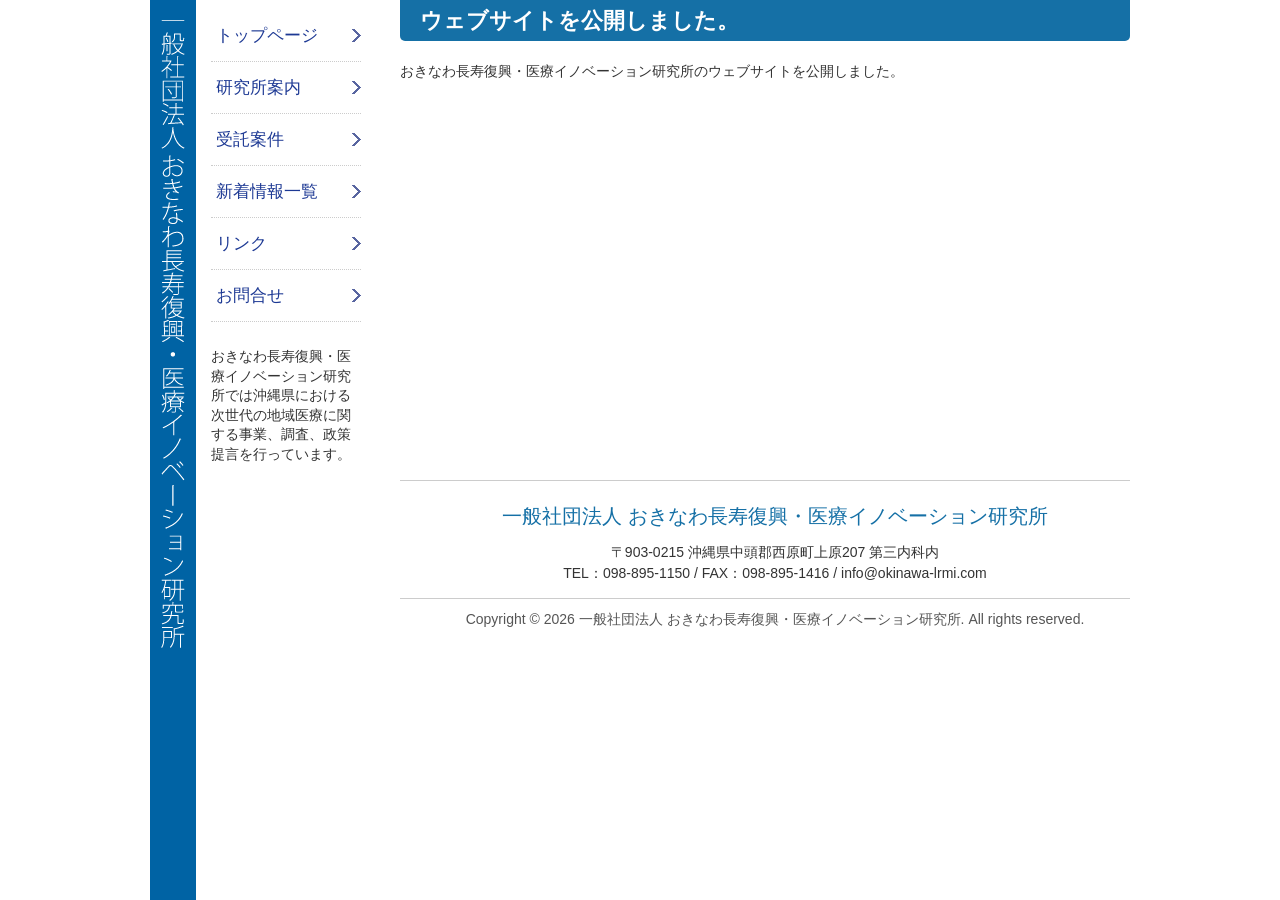
==== 20150319.html @ 388eab4d "Import okinawa-lrmi.com static site for GitHub migration Co-Authored-By: Claude Sonnet 5 <noreply@an" ====
<?xml version="1.0" encoding="UTF-8"?>
<!DOCTYPE html PUBLIC "-//W3C//DTD XHTML 1.0 Strict//EN" "http://www.w3.org/TR/xhtml1/DTD/xhtml1-strict.dtd">
<html xmlns="http://www.w3.org/1999/xhtml" lang="ja" xml:lang="ja">
<head>
<meta http-equiv="content-type" content="text/html; charset=UTF-8" />
<meta http-equiv="content-script-type" content="text/javascript" />
<meta http-equiv="content-style-type" content="text/css" />
<meta name="keywords" content="" />
<meta name="description" content="" />
<link rel="canonical" href="http://okinawa-lrmi.com/20150319.html" />
<link rel="stylesheet" href="content/files/reset.css" type="text/css" />
<link rel="stylesheet" href="content/files/common.css" type="text/css" />
<script src="content/files/jquery.js" type="text/javascript"></script>
<script src="content/files/bxslider.js" type="text/javascript"></script>
<script src="content/files/orbit.js" type="text/javascript"></script>
<script src="content/files/config.js" type="text/javascript"></script>
<script src="content/files/jquery.animsition.min.js" type="text/javascript"></script>
<script src="content/files/analyze.js" type="text/javascript"></script>
<title>ウェブサイトを公開しました。|一般社団法人 おきなわ長寿復興・医療イノベーション研究所</title>
</head>
<body>
<div id="container">
<div id="header">
<h1>一般社団法人 おきなわ長寿復興・医療イノベーション研究所</h1>
<div id="navi">
<ul>
<li id="n01"><a class="animsition-link" href="http://okinawa-lrmi.com/">トップページ</a></li>
<li id="n02"><a class="animsition-link" href="facilities.html">研究所案内</a></li>
<li id="n03"><a class="animsition-link" href="plan.html">受託案件</a></li>
<li id="n04"><a class="animsition-link" href="news.html">新着情報一覧</a></li>
<li id="n05"><a class="animsition-link" href="link.html">リンク</a></li>
<li id="n06"><a class="animsition-link" href="contact.html">お問合せ</a></li>
</ul>
<p>おきなわ長寿復興・医療イノベーション研究所では沖縄県における次世代の地域医療に関する事業、調査、政策提言を行っています。</p>
</div>
</div>
<div class="animsition">
<div id="content">
<div id="main">
<h2>ウェブサイトを公開しました。</h2>
<p>おきなわ長寿復興・医療イノベーション研究所のウェブサイトを公開しました。</p>
</div>
<div id="footer">
<h3>一般社団法人 おきなわ長寿復興・医療イノベーション研究所</h3>
<p>〒903-0215 沖縄県中頭郡西原町上原207 第三内科内<br />
TEL：098-895-1150 / FAX：098-895-1416 / &#105;&#110;&#102;&#111;&#64;&#111;&#107;&#105;&#110;&#97;&#119;&#97;&#45;&#108;&#114;&#109;&#105;&#46;&#99;&#111;&#109;</p>
<div id="copyright">
<p>Copyright &copy; 2026 一般社団法人 おきなわ長寿復興・医療イノベーション研究所. All rights reserved.</p>
</div>
</div>
</div>
</div>
<script src="content/files/smartsticky.js" type="text/javascript"></script>
</div>
<script src="content/files/animsition_config.js" type="text/javascript"></script>
</body>
</html>
---- content/files/common.css ----
@charset "UTF-8";

/*---------------------------------------------------------------- 著作 -*/
/* 株式会社パルマ */
/* http://palma-one.com/ */
/* 作成日:2015年02月10日 */
/* 更新日:2015年04月17日 */

/*-------------------------------------------------------------- 初期化 -*/
* {
	color: #333
}
body {
	background: url(../images/template/bg.png) repeat-y 50% 0%;
	font-family: 'メイリオ',Meiryo,'ＭＳ Ｐゴシック',sans-serif;
	font-size: 14px;
	line-height: 1.5em;
	margin: 0 auto;
	-webkit-text-size-adjust: 100%
}
h1 {
	background: url(../images/template/logo.png) no-repeat 50% 20px;
	float: left;
	height:665px;
	margin: 0;
	padding: 0 10px 0 10px;
	overflow: hidden;
	text-indent: -9999px;
	width: 26px
}
h2 {
	background: #1570a6;
	color: #fff;
	font-size: 22px;
	margin: 0 0 20px 0;
	padding: 10px;
	text-indent: 10px;
	border-top-left-radius: 0;
	border-top-right-radius: 0;
	border-bottom-left-radius: 5px;
	border-bottom-right-radius: 5px;
	-webkit-border-top-left-radius: 0;
	-webkit-border-top-right-radius: 0;
	-webkit-border-bottom-left-radius: 5px;
	-webkit-border-bottom-right-radius: 5px;
	-khtml-border-radius-topleft: 0;
	-khtml-border-radius-topright: 0;
	-khtml-border-radius-bottomleft: 5px;
	-khtml-border-radius-bottomright: 5px;
	-moz-border-radius-topleft: 0;
	-moz-border-radius-topright: 0;
	-moz-border-radius-bottomleft: 5px;
	-moz-border-radius-bottomright: 5px
}
h3 {
	background: url(../images/template/h3.png) no-repeat 0% 100%;
	color: #1570a6;
	font-size: 20px;
	font-weight: normal;
	margin: 0 0 15px 0;
	padding: 5px;
}
#footer h3 {
	background: none;
	margin: 15px 0;
	padding: 0;
	text-align: center
}
ul,li,dl,dt,dd {
	margin: 0;
	padding: 0
}
p {
	line-height: 1.5em;
	margin: 0;
	padding: 0 0 1em 0
}
ol {
	margin: 0 0 1em 5px;
	padding: 0 0 0 25px
}
ol li {
	list-style-type: decimal;
	padding: 0 0 10px 0
}
ul li {
	list-style: none;
	padding: 0 0 5px 0
}
img {
	border: none
}
a {
	color: #1d3994;
	text-decoration: none
}
a:hover {
	color: #1d3994
}
a:visited {
	color: #1d3994
}
.alignleft {
	float: left;
	margin: 0 15px 10px 0
}
.alignright {
	float: right;
	margin: 0 0 10px 15px
}

/*------------------------------------------------------ メインメニュー -*/
#header {
	float: left;
	width: 220px
}
#information {
	color: #ccc;
	margin: 15px 12px;
}
#information p {
	color: #555
}

/*------------------------------------------------------ ナビゲーション -*/
#navi {
	float: left;
	margin: 0 0 0 15px;
	padding: 10px 0 0 0;
	width: 150px
}
#navi p {
	font-size: 14px;
	line-height: 1.4em
}
#navi ul {
	margin: 0 0 25px 0;
	padding: 0
}
#navi li {
	list-style-type: none;
	margin: 0;
	padding: 0
}
#navi li a {
	background: url(../images/template/list.png) no-repeat 100% 50%;
	border-bottom: dotted 1px #ccc;
	display: block;
	font-size: 17px;
	margin: 0;
	padding: 15px 0;
	text-indent: 5px;
	width: 100%
}
#navi li a:hover {
	background: #fffce0 url(../images/template/list.png) no-repeat 100% 50%;
}

/*---------------------------------------------------------- コンテンツ -*/
#container {
	margin: 0 auto;
	overflow: hidden;
	padding: 0;
	width: 980px
}
#content {
	float: right;
	width: 730px
}
#main {
	min-height: 450px
}
#main ul {
	margin: 0 0 15px 0
}
#main li {
	list-style: disc;
	margin: 0 0 0 15px
}

/*------------------------------------------------------------ フッター -*/
#footer_content {
	clear: both;
	height: auto;
	overflow: hidden
}
#footer {
	border-top: solid 1px #ccc;
	clear: both;
	margin: 30px 0 0 0;
	padding: 10px 0;
	width: 750px
}
#footer p {
	text-align: center
}
#copyright p {
	border-top: solid 1px #ccc;
	color: #555;
	line-height: 1.5em;
	padding: 10px 0;
	text-align: center;
	width: 100%
}


/*------------------------------------ スライドイメージ（トップページ） -*/
#visual {
	background: #ccc;
	height: 380px;
	margin: 0 auto;
	padding: 0;
	width: 730px
}
.slides1_wrap {
	padding: 0;
	position: relative;
	width: 730px
}
#slides1 {
	height: 380px;
	overflow: hidden
}
#slides1 li {
	list-style: none;
	width: 730px
}
#slides1 li img {
	float: left
}
.slides1_wrap .prev {
	left: 0;
	outline: 0;
	position: absolute;
	top: 163px
}
.slides1_wrap .next {
	outline: 0;
	position: absolute;
	right: 0;
	top: 163px
}
.slides1_wrap a:active {
	top: 102px
}
.bx_pager {
	overflow: hidden;
	text-indent: -9999px
}

/*------------------------------------------ コンテンツ（トップページ） -*/
#panel01 {
	float: left;
	width: 250px
}
#panel02,
#panel03 {
	background: #000;
	float: right;
	margin: 0;
	padding: 0;
	width: 480px
}
#panel02 a,
#panel02 img,
#panel03 a,
#panel03 img {
	display: block;
	height: 188px;
	margin: 0;
	overflow: hidden;
	padding: 0;
	width: 480px
}

/*------------------------------------ スライドトピック（トップページ） -*/
div.orbit {
	width: 1px;
	height:	1px;
	position: relative;
	overflow: hidden
}
div.orbit img {
	position: absolute;
	top: 0;
	left: 0
}
div.orbit a img {
	border: none
}
div.timer {
	width: 40px;
	height: 40px;
	overflow: hidden;
	position: absolute;
	top: 10px;
	right:10px;
	opacity: .6;
	cursor: pointer;
	z-index: 1001
}
span.rotator {
	display: block;
	width: 40px;
	height: 40px;
	position: absolute;
	top: 0;
	left: -20px;
	z-index: 3
}
span.mask {
	display: block;
	width: 20px;
	height: 40px;
	position: absolute;
	top: 0;
	right: 0;
	z-index: 2;
	overflow: hidden
}
span.rotator.move {
	left: 0
}
span.mask.move {
	width: 40px;
	left: 0
}
span.pause {
	display: block;
	width: 40px;
	height: 40px;
	position: absolute;
	top: 0;
	left: 0px;
	z-index: 4;
	opacity: 0
}
div.timer:hover span.pause, span.pause.active, div.timer:hover span.pause.active {
	opacity: 1
}
div.caption {
	background: #000;
	background: rgba(0,0,0,.6);
	width: 100%;
	z-index: 1000;
	position: absolute;
	bottom:-100px;
	color: #fff;
	padding: 8px 0
}
div.caption span {
	padding: 0 10px;
	font-size: 14px;
	text-shadow: 0px 1px 0px rgba(0,0,0,.8);
	margin: 0
}
.orbit-caption {
	display: none
}
div.orbit:hover div.slider-nav {
	display: block
}
div.slider-nav {
	display: none
}
div.slider-nav span {
	cursor: pointer;
	width: 33px;
	height: 33px;
	text-indent: -9999px;
	position: absolute;
	z-index: 1000;
	top: 43%
}
div.slider-nav span.right {
	background: url(../images/right-arrow.png);
	right: 10px
}
div.slider-nav span.left {
	background: url(../images/left-arrow.png);
	left: 10px
}
.orbit-bullets {
	position: absolute;
	z-index: 1000;
	list-style: none;
	top: 10px;
	left: 7px;
	margin: 0;
	padding: 0
}
.orbit-bullets li {
	float: left;
	margin-left: 5px;
	cursor: pointer;
	color: #999;
	text-indent: -9999px;
	width: 7px;
	height: 7px;
	overflow: hidden
}
.orbit-bullets li.active {
	color: #222;
	background-position: -7px 0
}

/*-------------------------------------------- 新着情報（トップページ） -*/
#news {
	margin: 0;
	padding: 15px;
	width: 720px
}
#archive {
	margin: 0;
	padding: 0;
	width: 720px
}
#news dl,
#archive dl {
	clear: both;
	margin: 0;
	overflow: auto;
	padding: 0;
	width: 100%
}
#news dt,
#archive dt  {
	clear: both;
	float: left;
	margin: 0;
	padding: 10px 0;
	width: 120px
}
#news dt span,
#archive dt span {
	background: #555;
	color: #fff;
	font-weight: bold;
	padding: 0 5px
}
#news dd,
#archive dd {
	margin: 0 0 0 120px;
	padding: 10px 0
}
#news dd strong,
#archive dd strong {
	display: block;
	margin: 0 0 5px 0
}

/*---------------------------------------------------------- 研究所案内 -*/
#outline {
	margin: 0 0 30px 0
}
#outline dl,
#outline dt,
#outline dd {
	margin: 0;
	padding: 0;
}
#outline dl {
	background: #eee;
	border: 1px solid #ccc;
	border-top: none;
	width: 728px;
}
#outline dt,
#outline dd {
	padding: 5px;
}
#outline dt {
	border-top: 1px solid #ccc;
	clear: left;
	float: left;
	width: 80px;
}
#outline dd {
	background: #fff;
	border-left: 1px solid #ccc;
	border-top: 1px solid #ccc;
	min-height: 1.5em;
	margin-left: 80px;
}
#outline dd ul {
	margin: 0 5px
}
#outline dd li {
	list-style: none;
	margin: 0
}

/*------------------------------------------------------------ お問合せ -*/
#contact dl {
	margin: 15px 0 20px 0;
	width: 100%
}
#contact dt {
	clear: both;
	color: #7c0060;
	float: left;
	margin: 0;
	padding: 10px 0;
	text-indent: 10px;
	width: 200px
}
#contact dd {
	margin: 0 0 0 200px;
	padding: 10px 0;
}
#contact .buttons {
	text-align: center
}
#contact input[type=text] {
	border-radius: 4px;
	-moz-border-radius: 4px;
	-webkit-border-radius: 4px;
	-o-border-radius: 4px;
	-ms-border-radius: 4px;
	border: #ccc 1px solid;
	-moz-box-shadow: inset 0 0 4px rgba(0,0,0,0.1),0 0 1px rgba(0,0,0,0.1);
	-webkit-box-shadow: inset 0 0 4px rgba(0, 0, 0, 0.1),0 0 1px rgba(0,0,0,0.1);
	box-shadow: inset 0 0 4px rgba(0, 0, 0, 0.1),0 0 1px rgba(0,0,0,0.1);
	width: 404px;
	height: 25px;
	padding: 0 3px
}
#contact input[type=text], select { 
	outline: none
}
#contact textarea {
	border-radius: 4px;
	-moz-border-radius: 4px;
	-webkit-border-radius: 4px;
	-o-border-radius: 4px;
	-ms-border-radius: 4px;
	border: #ccc 1px solid;
	-moz-box-shadow: inset 0 0 4px rgba(0,0,0,0.1),0 0 1px rgba(0,0,0,0.1);
	-webkit-box-shadow: inset 0 0 4px rgba(0, 0, 0, 0.1),0 0 1px rgba(0,0,0,0.1);
	box-shadow: inset 0 0 4px rgba(0, 0, 0, 0.1),0 0 1px rgba(0,0,0,0.1);
	width: 404px;
	height: 125px;
	padding: 0 3px
}

/*-------------------------------------------- ページ遷移アニメーション -*/
.animsition,
.animsition-overlay {
  position: relative;
  opacity: 0;
  -webkit-animation-fill-mode: both;
       -o-animation-fill-mode: both;
          animation-fill-mode: both;
}
.animsition-loading {
  position: fixed;
  top: 0;
  z-index: 100;
  width: 100%;
  height: 100%;
  background: url(data:image/svg+xml,%3Csvg%20xmlns%3D%22http%3A//www.w3.org/2000/svg%22%20viewBox%3D%220%200%2032%2032%22%20width%3D%2232%22%20height%3D%2232%22%20fill%3D%22%23ccc%22%3E%0A%20%20%3Cpath%20opacity%3D%22.25%22%20d%3D%22M16%200%20A16%2016%200%200%200%2016%2032%20A16%2016%200%200%200%2016%200%20M16%204%20A12%2012%200%200%201%2016%2028%20A12%2012%200%200%201%2016%204%22/%3E%0A%20%20%3Cpath%20d%3D%22M16%200%20A16%2016%200%200%201%2032%2016%20L28%2016%20A12%2012%200%200%200%2016%204z%22%3E%0A%20%20%20%20%3CanimateTransform%20attributeName%3D%22transform%22%20type%3D%22rotate%22%20from%3D%220%2016%2016%22%20to%3D%22360%2016%2016%22%20dur%3D%220.8s%22%20repeatCount%3D%22indefinite%22%20/%3E%0A%20%20%3C/path%3E%0A%3C/svg%3E%0A%0A) center center no-repeat;

  -webkit-animation-fill-mode: both;
       -o-animation-fill-mode: both;
          animation-fill-mode: both;
}
.animsition-loading:after {
  position: fixed;
  top: 50%;
  width: 100%;
  margin-top: 20px;
  font-size: 16px;
  color: #aaa;
  text-align: center;
  content: "Loading";
}
.animsition-overlay-slide {
  position: fixed;
  z-index: 1;
  width: 100%;
  height: 100%;
  background-color: #ddd;
}
@-webkit-keyframes fade-in {
  0% {
    opacity: 0;
  }
  100% {
    opacity: 1;
  }
}
@-o-keyframes fade-in {
  0% {
    opacity: 0;
  }
  100% {
    opacity: 1;
  }
}
@keyframes fade-in {
  0% {
    opacity: 0;
  }
  100% {
    opacity: 1;
  }
}
.fade-in {
  -webkit-animation-name: fade-in;
       -o-animation-name: fade-in;
          animation-name: fade-in;
}
@-webkit-keyframes fade-out {
  0% {
    opacity: 1;
  }
  100% {
    opacity: 0;
  }
}
@-o-keyframes fade-out {
  0% {
    opacity: 1;
  }
  100% {
    opacity: 0;
  }
}
@keyframes fade-out {
  0% {
    opacity: 1;
  }
  100% {
    opacity: 0;
  }
}
.fade-out {
  -webkit-animation-name: fade-out;
       -o-animation-name: fade-out;
          animation-name: fade-out;
}
@-webkit-keyframes fade-in-up {
  0% {
    opacity: 0;
    -webkit-transform: translateY(500px);
            transform: translateY(500px);
  }
  100% {
    opacity: 1;
    -webkit-transform: translateY(0);
            transform: translateY(0);
  }
}
@-o-keyframes fade-in-up {
  0% {
    opacity: 0;
    -o-transform: translateY(500px);
       transform: translateY(500px);
  }
  100% {
    opacity: 1;
    -o-transform: translateY(0);
       transform: translateY(0);
  }
}
@keyframes fade-in-up {
  0% {
    opacity: 0;
    -webkit-transform: translateY(500px);
         -o-transform: translateY(500px);
            transform: translateY(500px);
  }
  100% {
    opacity: 1;
    -webkit-transform: translateY(0);
         -o-transform: translateY(0);
            transform: translateY(0);
  }
}
.fade-in-up {
  -webkit-animation-name: fade-in-up;
       -o-animation-name: fade-in-up;
          animation-name: fade-in-up;
}
@-webkit-keyframes fade-out-up {
  0% {
    opacity: 1;
    -webkit-transform: translateY(0);
            transform: translateY(0);
  }
  100% {
    opacity: 0;
    -webkit-transform: translateY(-500px);
            transform: translateY(-500px);
  }
}
@-o-keyframes fade-out-up {
  0% {
    opacity: 1;
    -o-transform: translateY(0);
       transform: translateY(0);
  }
  100% {
    opacity: 0;
    -o-transform: translateY(-500px);
       transform: translateY(-500px);
  }
}
@keyframes fade-out-up {
  0% {
    opacity: 1;
    -webkit-transform: translateY(0);
         -o-transform: translateY(0);
            transform: translateY(0);
  }
  100% {
    opacity: 0;
    -webkit-transform: translateY(-500px);
         -o-transform: translateY(-500px);
            transform: translateY(-500px);
  }
}
.fade-out-up {
  -webkit-animation-name: fade-out-up;
       -o-animation-name: fade-out-up;
          animation-name: fade-out-up;
}
@-webkit-keyframes fade-in-up-sm {
  0% {
    opacity: 0;
    -webkit-transform: translateY(100px);
            transform: translateY(100px);
  }
  100% {
    opacity: 1;
    -webkit-transform: translateY(0);
            transform: translateY(0);
  }
}
@-o-keyframes fade-in-up-sm {
  0% {
    opacity: 0;
    -o-transform: translateY(100px);
       transform: translateY(100px);
  }
  100% {
    opacity: 1;
    -o-transform: translateY(0);
       transform: translateY(0);
  }
}
@keyframes fade-in-up-sm {
  0% {
    opacity: 0;
    -webkit-transform: translateY(100px);
         -o-transform: translateY(100px);
            transform: translateY(100px);
  }
  100% {
    opacity: 1;
    -webkit-transform: translateY(0);
         -o-transform: translateY(0);
            transform: translateY(0);
  }
}
.fade-in-up-sm {
  -webkit-animation-name: fade-in-up-sm;
       -o-animation-name: fade-in-up-sm;
          animation-name: fade-in-up-sm;
}
@-webkit-keyframes fade-out-up-sm {
  0% {
    opacity: 1;
    -webkit-transform: translateY(0);
            transform: translateY(0);
  }
  100% {
    opacity: 0;
    -webkit-transform: translateY(-100px);
            transform: translateY(-100px);
  }
}
@-o-keyframes fade-out-up-sm {
  0% {
    opacity: 1;
    -o-transform: translateY(0);
       transform: translateY(0);
  }
  100% {
    opacity: 0;
    -o-transform: translateY(-100px);
       transform: translateY(-100px);
  }
}
@keyframes fade-out-up-sm {
  0% {
    opacity: 1;
    -webkit-transform: translateY(0);
         -o-transform: translateY(0);
            transform: translateY(0);
  }
  100% {
    opacity: 0;
    -webkit-transform: translateY(-100px);
         -o-transform: translateY(-100px);
            transform: translateY(-100px);
  }
}
.fade-out-up-sm {
  -webkit-animation-name: fade-out-up-sm;
       -o-animation-name: fade-out-up-sm;
          animation-name: fade-out-up-sm;
}
@-webkit-keyframes fade-in-up-lg {
  0% {
    opacity: 0;
    -webkit-transform: translateY(1000px);
            transform: translateY(1000px);
  }
  100% {
    opacity: 1;
    -webkit-transform: translateY(0);
            transform: translateY(0);
  }
}
@-o-keyframes fade-in-up-lg {
  0% {
    opacity: 0;
    -o-transform: translateY(1000px);
       transform: translateY(1000px);
  }
  100% {
    opacity: 1;
    -o-transform: translateY(0);
       transform: translateY(0);
  }
}
@keyframes fade-in-up-lg {
  0% {
    opacity: 0;
    -webkit-transform: translateY(1000px);
         -o-transform: translateY(1000px);
            transform: translateY(1000px);
  }
  100% {
    opacity: 1;
    -webkit-transform: translateY(0);
         -o-transform: translateY(0);
            transform: translateY(0);
  }
}
.fade-in-up-lg {
  -webkit-animation-name: fade-in-up-lg;
       -o-animation-name: fade-in-up-lg;
          animation-name: fade-in-up-lg;
}
@-webkit-keyframes fade-out-up-lg {
  0% {
    opacity: 1;
    -webkit-transform: translateY(0);
            transform: translateY(0);
  }
  100% {
    opacity: 0;
    -webkit-transform: translateY(-1000px);
            transform: translateY(-1000px);
  }
}
@-o-keyframes fade-out-up-lg {
  0% {
    opacity: 1;
    -o-transform: translateY(0);
       transform: translateY(0);
  }
  100% {
    opacity: 0;
    -o-transform: translateY(-1000px);
       transform: translateY(-1000px);
  }
}
@keyframes fade-out-up-lg {
  0% {
    opacity: 1;
    -webkit-transform: translateY(0);
         -o-transform: translateY(0);
            transform: translateY(0);
  }
  100% {
    opacity: 0;
    -webkit-transform: translateY(-1000px);
         -o-transform: translateY(-1000px);
            transform: translateY(-1000px);
  }
}
.fade-out-up-lg {
  -webkit-animation-name: fade-out-up-lg;
       -o-animation-name: fade-out-up-lg;
          animation-name: fade-out-up-lg;
}
@-webkit-keyframes fade-in-down {
  0% {
    opacity: 0;
    -webkit-transform: translateY(-500px);
            transform: translateY(-500px);
  }
  100% {
    opacity: 1;
    -webkit-transform: translateY(0);
            transform: translateY(0);
  }
}
@-o-keyframes fade-in-down {
  0% {
    opacity: 0;
    -o-transform: translateY(-500px);
       transform: translateY(-500px);
  }
  100% {
    opacity: 1;
    -o-transform: translateY(0);
       transform: translateY(0);
  }
}
@keyframes fade-in-down {
  0% {
    opacity: 0;
    -webkit-transform: translateY(-500px);
         -o-transform: translateY(-500px);
            transform: translateY(-500px);
  }
  100% {
    opacity: 1;
    -webkit-transform: translateY(0);
         -o-transform: translateY(0);
            transform: translateY(0);
  }
}
.fade-in-down {
  -webkit-animation-name: fade-in-down;
       -o-animation-name: fade-in-down;
          animation-name: fade-in-down;
}
@-webkit-keyframes fade-out-down {
  0% {
    opacity: 1;
    -webkit-transform: translateY(0);
            transform: translateY(0);
  }
  100% {
    opacity: 0;
    -webkit-transform: translateY(500px);
            transform: translateY(500px);
  }
}
@-o-keyframes fade-out-down {
  0% {
    opacity: 1;
    -o-transform: translateY(0);
       transform: translateY(0);
  }
  100% {
    opacity: 0;
    -o-transform: translateY(500px);
       transform: translateY(500px);
  }
}
@keyframes fade-out-down {
  0% {
    opacity: 1;
    -webkit-transform: translateY(0);
         -o-transform: translateY(0);
            transform: translateY(0);
  }
  100% {
    opacity: 0;
    -webkit-transform: translateY(500px);
         -o-transform: translateY(500px);
            transform: translateY(500px);
  }
}
.fade-out-down {
  -webkit-animation-name: fade-out-down;
       -o-animation-name: fade-out-down;
          animation-name: fade-out-down;
}
@-webkit-keyframes fade-in-down-sm {
  0% {
    opacity: 0;
    -webkit-transform: translateY(-100px);
            transform: translateY(-100px);
  }
  100% {
    opacity: 1;
    -webkit-transform: translateY(0);
            transform: translateY(0);
  }
}
@-o-keyframes fade-in-down-sm {
  0% {
    opacity: 0;
    -o-transform: translateY(-100px);
       transform: translateY(-100px);
  }
  100% {
    opacity: 1;
    -o-transform: translateY(0);
       transform: translateY(0);
  }
}
@keyframes fade-in-down-sm {
  0% {
    opacity: 0;
    -webkit-transform: translateY(-100px);
         -o-transform: translateY(-100px);
            transform: translateY(-100px);
  }
  100% {
    opacity: 1;
    -webkit-transform: translateY(0);
         -o-transform: translateY(0);
            transform: translateY(0);
  }
}
.fade-in-down-sm {
  -webkit-animation-name: fade-in-down-sm;
       -o-animation-name: fade-in-down-sm;
          animation-name: fade-in-down-sm;
}
@-webkit-keyframes fade-out-down-sm {
  0% {
    opacity: 1;
    -webkit-transform: translateY(0);
            transform: translateY(0);
  }
  100% {
    opacity: 0;
    -webkit-transform: translateY(100px);
            transform: translateY(100px);
  }
}
@-o-keyframes fade-out-down-sm {
  0% {
    opacity: 1;
    -o-transform: translateY(0);
       transform: translateY(0);
  }
  100% {
    opacity: 0;
    -o-transform: translateY(100px);
       transform: translateY(100px);
  }
}
@keyframes fade-out-down-sm {
  0% {
    opacity: 1;
    -webkit-transform: translateY(0);
         -o-transform: translateY(0);
            transform: translateY(0);
  }
  100% {
    opacity: 0;
    -webkit-transform: translateY(100px);
         -o-transform: translateY(100px);
            transform: translateY(100px);
  }
}
.fade-out-down-sm {
  -webkit-animation-name: fade-out-down-sm;
       -o-animation-name: fade-out-down-sm;
          animation-name: fade-out-down-sm;
}
@-webkit-keyframes fade-in-down-lg {
  0% {
    opacity: 0;
    -webkit-transform: translateY(-1000px);
            transform: translateY(-1000px);
  }
  100% {
    opacity: 1;
    -webkit-transform: translateY(0);
            transform: translateY(0);
  }
}
@-o-keyframes fade-in-down-lg {
  0% {
    opacity: 0;
    -o-transform: translateY(-1000px);
       transform: translateY(-1000px);
  }
  100% {
    opacity: 1;
    -o-transform: translateY(0);
       transform: translateY(0);
  }
}
@keyframes fade-in-down-lg {
  0% {
    opacity: 0;
    -webkit-transform: translateY(-1000px);
         -o-transform: translateY(-1000px);
            transform: translateY(-1000px);
  }
  100% {
    opacity: 1;
    -webkit-transform: translateY(0);
         -o-transform: translateY(0);
            transform: translateY(0);
  }
}
.fade-in-down-lg {
  -webkit-animation-name: fade-in-down;
       -o-animation-name: fade-in-down;
          animation-name: fade-in-down;
}
@-webkit-keyframes fade-out-down-lg {
  0% {
    opacity: 1;
    -webkit-transform: translateY(0);
            transform: translateY(0);
  }
  100% {
    opacity: 0;
    -webkit-transform: translateY(1000px);
            transform: translateY(1000px);
  }
}
@-o-keyframes fade-out-down-lg {
  0% {
    opacity: 1;
    -o-transform: translateY(0);
       transform: translateY(0);
  }
  100% {
    opacity: 0;
    -o-transform: translateY(1000px);
       transform: translateY(1000px);
  }
}
@keyframes fade-out-down-lg {
  0% {
    opacity: 1;
    -webkit-transform: translateY(0);
         -o-transform: translateY(0);
            transform: translateY(0);
  }
  100% {
    opacity: 0;
    -webkit-transform: translateY(1000px);
         -o-transform: translateY(1000px);
            transform: translateY(1000px);
  }
}
.fade-out-down-lg {
  -webkit-animation-name: fade-out-down-lg;
       -o-animation-name: fade-out-down-lg;
          animation-name: fade-out-down-lg;
}
@-webkit-keyframes fade-in-left {
  0% {
    opacity: 0;
    -webkit-transform: translateX(-500px);
            transform: translateX(-500px);
  }
  100% {
    opacity: 1;
    -webkit-transform: translateX(0);
            transform: translateX(0);
  }
}
@-o-keyframes fade-in-left {
  0% {
    opacity: 0;
    -o-transform: translateX(-500px);
       transform: translateX(-500px);
  }
  100% {
    opacity: 1;
    -o-transform: translateX(0);
       transform: translateX(0);
  }
}
@keyframes fade-in-left {
  0% {
    opacity: 0;
    -webkit-transform: translateX(-500px);
         -o-transform: translateX(-500px);
            transform: translateX(-500px);
  }
  100% {
    opacity: 1;
    -webkit-transform: translateX(0);
         -o-transform: translateX(0);
            transform: translateX(0);
  }
}
.fade-in-left {
  -webkit-animation-name: fade-in-left;
       -o-animation-name: fade-in-left;
          animation-name: fade-in-left;
}
@-webkit-keyframes fade-out-left {
  0% {
    opacity: 1;
    -webkit-transform: translateX(0);
            transform: translateX(0);
  }
  100% {
    opacity: 0;
    -webkit-transform: translateX(-500px);
            transform: translateX(-500px);
  }
}
@-o-keyframes fade-out-left {
  0% {
    opacity: 1;
    -o-transform: translateX(0);
       transform: translateX(0);
  }
  100% {
    opacity: 0;
    -o-transform: translateX(-500px);
       transform: translateX(-500px);
  }
}
@keyframes fade-out-left {
  0% {
    opacity: 1;
    -webkit-transform: translateX(0);
         -o-transform: translateX(0);
            transform: translateX(0);
  }
  100% {
    opacity: 0;
    -webkit-transform: translateX(-500px);
         -o-transform: translateX(-500px);
            transform: translateX(-500px);
  }
}
.fade-out-left {
  -webkit-animation-name: fade-out-left;
       -o-animation-name: fade-out-left;
          animation-name: fade-out-left;
}
@-webkit-keyframes fade-in-left-sm {
  0% {
    opacity: 0;
    -webkit-transform: translateX(-100px);
            transform: translateX(-100px);
  }
  100% {
    opacity: 1;
    -webkit-transform: translateX(0);
            transform: translateX(0);
  }
}
@-o-keyframes fade-in-left-sm {
  0% {
    opacity: 0;
    -o-transform: translateX(-100px);
       transform: translateX(-100px);
  }
  100% {
    opacity: 1;
    -o-transform: translateX(0);
       transform: translateX(0);
  }
}
@keyframes fade-in-left-sm {
  0% {
    opacity: 0;
    -webkit-transform: translateX(-100px);
         -o-transform: translateX(-100px);
            transform: translateX(-100px);
  }
  100% {
    opacity: 1;
    -webkit-transform: translateX(0);
         -o-transform: translateX(0);
            transform: translateX(0);
  }
}
.fade-in-left-sm {
  -webkit-animation-name: fade-in-left-sm;
       -o-animation-name: fade-in-left-sm;
          animation-name: fade-in-left-sm;
}
@-webkit-keyframes fade-out-left-sm {
  0% {
    opacity: 1;
    -webkit-transform: translateX(0);
            transform: translateX(0);
  }
  100% {
    opacity: 0;
    -webkit-transform: translateX(-100px);
            transform: translateX(-100px);
  }
}
@-o-keyframes fade-out-left-sm {
  0% {
    opacity: 1;
    -o-transform: translateX(0);
       transform: translateX(0);
  }
  100% {
    opacity: 0;
    -o-transform: translateX(-100px);
       transform: translateX(-100px);
  }
}
@keyframes fade-out-left-sm {
  0% {
    opacity: 1;
    -webkit-transform: translateX(0);
         -o-transform: translateX(0);
            transform: translateX(0);
  }
  100% {
    opacity: 0;
    -webkit-transform: translateX(-100px);
         -o-transform: translateX(-100px);
            transform: translateX(-100px);
  }
}
.fade-out-left-sm {
  -webkit-animation-name: fade-out-left-sm;
       -o-animation-name: fade-out-left-sm;
          animation-name: fade-out-left-sm;
}
@-webkit-keyframes fade-in-left-lg {
  0% {
    opacity: 0;
    -webkit-transform: translateX(-1500px);
            transform: translateX(-1500px);
  }
  100% {
    opacity: 1;
    -webkit-transform: translateX(0);
            transform: translateX(0);
  }
}
@-o-keyframes fade-in-left-lg {
  0% {
    opacity: 0;
    -o-transform: translateX(-1500px);
       transform: translateX(-1500px);
  }
  100% {
    opacity: 1;
    -o-transform: translateX(0);
       transform: translateX(0);
  }
}
@keyframes fade-in-left-lg {
  0% {
    opacity: 0;
    -webkit-transform: translateX(-1500px);
         -o-transform: translateX(-1500px);
            transform: translateX(-1500px);
  }
  100% {
    opacity: 1;
    -webkit-transform: translateX(0);
         -o-transform: translateX(0);
            transform: translateX(0);
  }
}
.fade-in-left-lg {
  -webkit-animation-name: fade-in-left-lg;
       -o-animation-name: fade-in-left-lg;
          animation-name: fade-in-left-lg;
}
@-webkit-keyframes fade-out-left-lg {
  0% {
    opacity: 1;
    -webkit-transform: translateX(0);
            transform: translateX(0);
  }
  100% {
    opacity: 0;
    -webkit-transform: translateX(-1500px);
            transform: translateX(-1500px);
  }
}
@-o-keyframes fade-out-left-lg {
  0% {
    opacity: 1;
    -o-transform: translateX(0);
       transform: translateX(0);
  }
  100% {
    opacity: 0;
    -o-transform: translateX(-1500px);
       transform: translateX(-1500px);
  }
}
@keyframes fade-out-left-lg {
  0% {
    opacity: 1;
    -webkit-transform: translateX(0);
         -o-transform: translateX(0);
            transform: translateX(0);
  }
  100% {
    opacity: 0;
    -webkit-transform: translateX(-1500px);
         -o-transform: translateX(-1500px);
            transform: translateX(-1500px);
  }
}
.fade-out-left-lg {
  -webkit-animation-name: fade-out-left-lg;
       -o-animation-name: fade-out-left-lg;
          animation-name: fade-out-left-lg;
}
@-webkit-keyframes fade-in-right {
  0% {
    opacity: 0;
    -webkit-transform: translateX(500px);
            transform: translateX(500px);
  }
  100% {
    opacity: 1;
    -webkit-transform: translateX(0);
            transform: translateX(0);
  }
}
@-o-keyframes fade-in-right {
  0% {
    opacity: 0;
    -o-transform: translateX(500px);
       transform: translateX(500px);
  }
  100% {
    opacity: 1;
    -o-transform: translateX(0);
       transform: translateX(0);
  }
}
@keyframes fade-in-right {
  0% {
    opacity: 0;
    -webkit-transform: translateX(500px);
         -o-transform: translateX(500px);
            transform: translateX(500px);
  }
  100% {
    opacity: 1;
    -webkit-transform: translateX(0);
         -o-transform: translateX(0);
            transform: translateX(0);
  }
}
.fade-in-right {
  -webkit-animation-name: fade-in-right;
       -o-animation-name: fade-in-right;
          animation-name: fade-in-right;
}
@-webkit-keyframes fade-out-right {
  0% {
    opacity: 1;
    -webkit-transform: translateX(0);
            transform: translateX(0);
  }
  100% {
    opacity: 0;
    -webkit-transform: translateX(500px);
            transform: translateX(500px);
  }
}
@-o-keyframes fade-out-right {
  0% {
    opacity: 1;
    -o-transform: translateX(0);
       transform: translateX(0);
  }
  100% {
    opacity: 0;
    -o-transform: translateX(500px);
       transform: translateX(500px);
  }
}
@keyframes fade-out-right {
  0% {
    opacity: 1;
    -webkit-transform: translateX(0);
         -o-transform: translateX(0);
            transform: translateX(0);
  }
  100% {
    opacity: 0;
    -webkit-transform: translateX(500px);
         -o-transform: translateX(500px);
            transform: translateX(500px);
  }
}
.fade-out-right {
  -webkit-animation-name: fade-out-right;
       -o-animation-name: fade-out-right;
          animation-name: fade-out-right;
}
@-webkit-keyframes fade-in-right-sm {
  0% {
    opacity: 0;
    -webkit-transform: translateX(100px);
            transform: translateX(100px);
  }
  100% {
    opacity: 1;
    -webkit-transform: translateX(0);
            transform: translateX(0);
  }
}
@-o-keyframes fade-in-right-sm {
  0% {
    opacity: 0;
    -o-transform: translateX(100px);
       transform: translateX(100px);
  }
  100% {
    opacity: 1;
    -o-transform: translateX(0);
       transform: translateX(0);
  }
}
@keyframes fade-in-right-sm {
  0% {
    opacity: 0;
    -webkit-transform: translateX(100px);
         -o-transform: translateX(100px);
            transform: translateX(100px);
  }
  100% {
    opacity: 1;
    -webkit-transform: translateX(0);
         -o-transform: translateX(0);
            transform: translateX(0);
  }
}
.fade-in-right-sm {
  -webkit-animation-name: fade-in-right-sm;
       -o-animation-name: fade-in-right-sm;
          animation-name: fade-in-right-sm;
}
@-webkit-keyframes fade-out-right-sm {
  0% {
    opacity: 1;
    -webkit-transform: translateX(0);
            transform: translateX(0);
  }
  100% {
    opacity: 0;
    -webkit-transform: translateX(100px);
            transform: translateX(100px);
  }
}
@-o-keyframes fade-out-right-sm {
  0% {
    opacity: 1;
    -o-transform: translateX(0);
       transform: translateX(0);
  }
  100% {
    opacity: 0;
    -o-transform: translateX(100px);
       transform: translateX(100px);
  }
}
@keyframes fade-out-right-sm {
  0% {
    opacity: 1;
    -webkit-transform: translateX(0);
         -o-transform: translateX(0);
            transform: translateX(0);
  }
  100% {
    opacity: 0;
    -webkit-transform: translateX(100px);
         -o-transform: translateX(100px);
            transform: translateX(100px);
  }
}
.fade-out-right-sm {
  -webkit-animation-name: fade-out-right-sm;
       -o-animation-name: fade-out-right-sm;
          animation-name: fade-out-right-sm;
}
@-webkit-keyframes fade-in-right-lg {
  0% {
    opacity: 0;
    -webkit-transform: translateX(1500px);
            transform: translateX(1500px);
  }
  100% {
    opacity: 1;
    -webkit-transform: translateX(0);
            transform: translateX(0);
  }
}
@-o-keyframes fade-in-right-lg {
  0% {
    opacity: 0;
    -o-transform: translateX(1500px);
       transform: translateX(1500px);
  }
  100% {
    opacity: 1;
    -o-transform: translateX(0);
       transform: translateX(0);
  }
}
@keyframes fade-in-right-lg {
  0% {
    opacity: 0;
    -webkit-transform: translateX(1500px);
         -o-transform: translateX(1500px);
            transform: translateX(1500px);
  }
  100% {
    opacity: 1;
    -webkit-transform: translateX(0);
         -o-transform: translateX(0);
            transform: translateX(0);
  }
}
.fade-in-right-lg {
  -webkit-animation-name: fade-in-right-lg;
       -o-animation-name: fade-in-right-lg;
          animation-name: fade-in-right-lg;
}
@-webkit-keyframes fade-out-right-lg {
  0% {
    opacity: 1;
    -webkit-transform: translateX(0);
            transform: translateX(0);
  }
  100% {
    opacity: 0;
    -webkit-transform: translateX(1500px);
            transform: translateX(1500px);
  }
}
@-o-keyframes fade-out-right-lg {
  0% {
    opacity: 1;
    -o-transform: translateX(0);
       transform: translateX(0);
  }
  100% {
    opacity: 0;
    -o-transform: translateX(1500px);
       transform: translateX(1500px);
  }
}
@keyframes fade-out-right-lg {
  0% {
    opacity: 1;
    -webkit-transform: translateX(0);
         -o-transform: translateX(0);
            transform: translateX(0);
  }
  100% {
    opacity: 0;
    -webkit-transform: translateX(1500px);
         -o-transform: translateX(1500px);
            transform: translateX(1500px);
  }
}
.fade-out-right-lg {
  -webkit-animation-name: fade-out-right-lg;
       -o-animation-name: fade-out-right-lg;
          animation-name: fade-out-right-lg;
}
@-webkit-keyframes rotate-in {
  0% {
    opacity: 0;
    -webkit-transform: rotate(-90deg);
            transform: rotate(-90deg);
    -webkit-transform-origin: center center;
            transform-origin: center center;
  }
  100% {
    opacity: 1;
    -webkit-transform: rotate(0);
            transform: rotate(0);
    -webkit-transform-origin: center center;
            transform-origin: center center;
  }
}
@-o-keyframes rotate-in {
  0% {
    opacity: 0;
    -o-transform: rotate(-90deg);
       transform: rotate(-90deg);
    -o-transform-origin: center center;
       transform-origin: center center;
  }
  100% {
    opacity: 1;
    -o-transform: rotate(0);
       transform: rotate(0);
    -o-transform-origin: center center;
       transform-origin: center center;
  }
}
@keyframes rotate-in {
  0% {
    opacity: 0;
    -webkit-transform: rotate(-90deg);
         -o-transform: rotate(-90deg);
            transform: rotate(-90deg);
    -webkit-transform-origin: center center;
         -o-transform-origin: center center;
            transform-origin: center center;
  }
  100% {
    opacity: 1;
    -webkit-transform: rotate(0);
         -o-transform: rotate(0);
            transform: rotate(0);
    -webkit-transform-origin: center center;
         -o-transform-origin: center center;
            transform-origin: center center;
  }
}
.rotate-in {
  -webkit-animation-name: rotate-in;
       -o-animation-name: rotate-in;
          animation-name: rotate-in;
}
@-webkit-keyframes rotate-out {
  0% {
    opacity: 1;
    -webkit-transform: rotate(0);
            transform: rotate(0);
    -webkit-transform-origin: center center;
            transform-origin: center center;
  }
  100% {
    opacity: 0;
    -webkit-transform: rotate(90deg);
            transform: rotate(90deg);
    -webkit-transform-origin: center center;
            transform-origin: center center;
  }
}
@-o-keyframes rotate-out {
  0% {
    opacity: 1;
    -o-transform: rotate(0);
       transform: rotate(0);
    -o-transform-origin: center center;
       transform-origin: center center;
  }
  100% {
    opacity: 0;
    -o-transform: rotate(90deg);
       transform: rotate(90deg);
    -o-transform-origin: center center;
       transform-origin: center center;
  }
}
@keyframes rotate-out {
  0% {
    opacity: 1;
    -webkit-transform: rotate(0);
         -o-transform: rotate(0);
            transform: rotate(0);
    -webkit-transform-origin: center center;
         -o-transform-origin: center center;
            transform-origin: center center;
  }
  100% {
    opacity: 0;
    -webkit-transform: rotate(90deg);
         -o-transform: rotate(90deg);
            transform: rotate(90deg);
    -webkit-transform-origin: center center;
         -o-transform-origin: center center;
            transform-origin: center center;
  }
}
.rotate-out {
  -webkit-animation-name: rotate-out;
       -o-animation-name: rotate-out;
          animation-name: rotate-out;
}
@-webkit-keyframes rotate-in-sm {
  0% {
    opacity: 0;
    -webkit-transform: rotate(-45deg);
            transform: rotate(-45deg);
    -webkit-transform-origin: center center;
            transform-origin: center center;
  }
  100% {
    opacity: 1;
    -webkit-transform: rotate(0);
            transform: rotate(0);
    -webkit-transform-origin: center center;
            transform-origin: center center;
  }
}
@-o-keyframes rotate-in-sm {
  0% {
    opacity: 0;
    -o-transform: rotate(-45deg);
       transform: rotate(-45deg);
    -o-transform-origin: center center;
       transform-origin: center center;
  }
  100% {
    opacity: 1;
    -o-transform: rotate(0);
       transform: rotate(0);
    -o-transform-origin: center center;
       transform-origin: center center;
  }
}
@keyframes rotate-in-sm {
  0% {
    opacity: 0;
    -webkit-transform: rotate(-45deg);
         -o-transform: rotate(-45deg);
            transform: rotate(-45deg);
    -webkit-transform-origin: center center;
         -o-transform-origin: center center;
            transform-origin: center center;
  }
  100% {
    opacity: 1;
    -webkit-transform: rotate(0);
         -o-transform: rotate(0);
            transform: rotate(0);
    -webkit-transform-origin: center center;
         -o-transform-origin: center center;
            transform-origin: center center;
  }
}
.rotate-in-sm {
  -webkit-animation-name: rotate-in-sm;
       -o-animation-name: rotate-in-sm;
          animation-name: rotate-in-sm;
}
@-webkit-keyframes rotate-out-sm {
  0% {
    opacity: 1;
    -webkit-transform: rotate(0);
            transform: rotate(0);
    -webkit-transform-origin: center center;
            transform-origin: center center;
  }
  100% {
    opacity: 0;
    -webkit-transform: rotate(45deg);
            transform: rotate(45deg);
    -webkit-transform-origin: center center;
            transform-origin: center center;
  }
}
@-o-keyframes rotate-out-sm {
  0% {
    opacity: 1;
    -o-transform: rotate(0);
       transform: rotate(0);
    -o-transform-origin: center center;
       transform-origin: center center;
  }
  100% {
    opacity: 0;
    -o-transform: rotate(45deg);
       transform: rotate(45deg);
    -o-transform-origin: center center;
       transform-origin: center center;
  }
}
@keyframes rotate-out-sm {
  0% {
    opacity: 1;
    -webkit-transform: rotate(0);
         -o-transform: rotate(0);
            transform: rotate(0);
    -webkit-transform-origin: center center;
         -o-transform-origin: center center;
            transform-origin: center center;
  }
  100% {
    opacity: 0;
    -webkit-transform: rotate(45deg);
         -o-transform: rotate(45deg);
            transform: rotate(45deg);
    -webkit-transform-origin: center center;
         -o-transform-origin: center center;
            transform-origin: center center;
  }
}
.rotate-out-sm {
  -webkit-animation-name: rotate-out-sm;
       -o-animation-name: rotate-out-sm;
          animation-name: rotate-out-sm;
}
@-webkit-keyframes rotate-in-lg {
  0% {
    opacity: 0;
    -webkit-transform: rotate(-180deg);
            transform: rotate(-180deg);
    -webkit-transform-origin: center center;
            transform-origin: center center;
  }
  100% {
    opacity: 1;
    -webkit-transform: rotate(0);
            transform: rotate(0);
    -webkit-transform-origin: center center;
            transform-origin: center center;
  }
}
@-o-keyframes rotate-in-lg {
  0% {
    opacity: 0;
    -o-transform: rotate(-180deg);
       transform: rotate(-180deg);
    -o-transform-origin: center center;
       transform-origin: center center;
  }
  100% {
    opacity: 1;
    -o-transform: rotate(0);
       transform: rotate(0);
    -o-transform-origin: center center;
       transform-origin: center center;
  }
}
@keyframes rotate-in-lg {
  0% {
    opacity: 0;
    -webkit-transform: rotate(-180deg);
         -o-transform: rotate(-180deg);
            transform: rotate(-180deg);
    -webkit-transform-origin: center center;
         -o-transform-origin: center center;
            transform-origin: center center;
  }
  100% {
    opacity: 1;
    -webkit-transform: rotate(0);
         -o-transform: rotate(0);
            transform: rotate(0);
    -webkit-transform-origin: center center;
         -o-transform-origin: center center;
            transform-origin: center center;
  }
}
.rotate-in-lg {
  -webkit-animation-name: rotate-in-lg;
       -o-animation-name: rotate-in-lg;
          animation-name: rotate-in-lg;
}
@-webkit-keyframes rotate-out-lg {
  0% {
    opacity: 1;
    -webkit-transform: rotate(0);
            transform: rotate(0);
    -webkit-transform-origin: center center;
            transform-origin: center center;
  }
  100% {
    opacity: 0;
    -webkit-transform: rotate(180deg);
            transform: rotate(180deg);
    -webkit-transform-origin: center center;
            transform-origin: center center;
  }
}
@-o-keyframes rotate-out-lg {
  0% {
    opacity: 1;
    -o-transform: rotate(0);
       transform: rotate(0);
    -o-transform-origin: center center;
       transform-origin: center center;
  }
  100% {
    opacity: 0;
    -o-transform: rotate(180deg);
       transform: rotate(180deg);
    -o-transform-origin: center center;
       transform-origin: center center;
  }
}
@keyframes rotate-out-lg {
  0% {
    opacity: 1;
    -webkit-transform: rotate(0);
         -o-transform: rotate(0);
            transform: rotate(0);
    -webkit-transform-origin: center center;
         -o-transform-origin: center center;
            transform-origin: center center;
  }
  100% {
    opacity: 0;
    -webkit-transform: rotate(180deg);
         -o-transform: rotate(180deg);
            transform: rotate(180deg);
    -webkit-transform-origin: center center;
         -o-transform-origin: center center;
            transform-origin: center center;
  }
}
.rotate-out-lg {
  -webkit-animation-name: rotate-out-lg;
       -o-animation-name: rotate-out-lg;
          animation-name: rotate-out-lg;
}
@-webkit-keyframes flip-in-x {
  0% {
    opacity: 0;
    -webkit-transform: perspective(550px) rotateX(90deg);
            transform: perspective(550px) rotateX(90deg);
  }
  100% {
    opacity: 1;
    -webkit-transform: perspective(550px) rotateX(0deg);
            transform: perspective(550px) rotateX(0deg);
  }
}
@-o-keyframes flip-in-x {
  0% {
    opacity: 0;
    transform: perspective(550px) rotateX(90deg);
  }
  100% {
    opacity: 1;
    transform: perspective(550px) rotateX(0deg);
  }
}
@keyframes flip-in-x {
  0% {
    opacity: 0;
    -webkit-transform: perspective(550px) rotateX(90deg);
            transform: perspective(550px) rotateX(90deg);
  }
  100% {
    opacity: 1;
    -webkit-transform: perspective(550px) rotateX(0deg);
            transform: perspective(550px) rotateX(0deg);
  }
}
.flip-in-x {
  -webkit-animation-name: flip-in-x;
       -o-animation-name: flip-in-x;
          animation-name: flip-in-x;

  -webkit-backface-visibility: visible !important;
          backface-visibility: visible !important;
}
@-webkit-keyframes flip-out-x {
  0% {
    opacity: 1;
    -webkit-transform: perspective(550px) rotateX(0deg);
            transform: perspective(550px) rotateX(0deg);
  }
  100% {
    opacity: 0;
    -webkit-transform: perspective(550px) rotateX(90deg);
            transform: perspective(550px) rotateX(90deg);
  }
}
@-o-keyframes flip-out-x {
  0% {
    opacity: 1;
    transform: perspective(550px) rotateX(0deg);
  }
  100% {
    opacity: 0;
    transform: perspective(550px) rotateX(90deg);
  }
}
@keyframes flip-out-x {
  0% {
    opacity: 1;
    -webkit-transform: perspective(550px) rotateX(0deg);
            transform: perspective(550px) rotateX(0deg);
  }
  100% {
    opacity: 0;
    -webkit-transform: perspective(550px) rotateX(90deg);
            transform: perspective(550px) rotateX(90deg);
  }
}
.flip-out-x {
  -webkit-animation-name: flip-out-x;
       -o-animation-name: flip-out-x;
          animation-name: flip-out-x;

  -webkit-backface-visibility: visible !important;
          backface-visibility: visible !important;
}
@-webkit-keyframes flip-in-x-nr {
  0% {
    opacity: 0;
    -webkit-transform: perspective(100px) rotateX(90deg);
            transform: perspective(100px) rotateX(90deg);
  }
  100% {
    opacity: 1;
    -webkit-transform: perspective(100px) rotateX(0deg);
            transform: perspective(100px) rotateX(0deg);
  }
}
@-o-keyframes flip-in-x-nr {
  0% {
    opacity: 0;
    transform: perspective(100px) rotateX(90deg);
  }
  100% {
    opacity: 1;
    transform: perspective(100px) rotateX(0deg);
  }
}
@keyframes flip-in-x-nr {
  0% {
    opacity: 0;
    -webkit-transform: perspective(100px) rotateX(90deg);
            transform: perspective(100px) rotateX(90deg);
  }
  100% {
    opacity: 1;
    -webkit-transform: perspective(100px) rotateX(0deg);
            transform: perspective(100px) rotateX(0deg);
  }
}
.flip-in-x-nr {
  -webkit-animation-name: flip-in-x-nr;
       -o-animation-name: flip-in-x-nr;
          animation-name: flip-in-x-nr;

  -webkit-backface-visibility: visible !important;
          backface-visibility: visible !important;
}
@-webkit-keyframes flip-out-x-nr {
  0% {
    opacity: 1;
    -webkit-transform: perspective(100px) rotateX(0deg);
            transform: perspective(100px) rotateX(0deg);
  }
  100% {
    opacity: 0;
    -webkit-transform: perspective(100px) rotateX(90deg);
            transform: perspective(100px) rotateX(90deg);
  }
}
@-o-keyframes flip-out-x-nr {
  0% {
    opacity: 1;
    transform: perspective(100px) rotateX(0deg);
  }
  100% {
    opacity: 0;
    transform: perspective(100px) rotateX(90deg);
  }
}
@keyframes flip-out-x-nr {
  0% {
    opacity: 1;
    -webkit-transform: perspective(100px) rotateX(0deg);
            transform: perspective(100px) rotateX(0deg);
  }
  100% {
    opacity: 0;
    -webkit-transform: perspective(100px) rotateX(90deg);
            transform: perspective(100px) rotateX(90deg);
  }
}
.flip-out-x-nr {
  -webkit-animation-name: flip-out-x-nr;
       -o-animation-name: flip-out-x-nr;
          animation-name: flip-out-x-nr;

  -webkit-backface-visibility: visible !important;
          backface-visibility: visible !important;
}
@-webkit-keyframes flip-in-x-fr {
  0% {
    opacity: 0;
    -webkit-transform: perspective(1000px) rotateX(90deg);
            transform: perspective(1000px) rotateX(90deg);
  }
  100% {
    opacity: 1;
    -webkit-transform: perspective(1000px) rotateX(0deg);
            transform: perspective(1000px) rotateX(0deg);
  }
}
@-o-keyframes flip-in-x-fr {
  0% {
    opacity: 0;
    transform: perspective(1000px) rotateX(90deg);
  }
  100% {
    opacity: 1;
    transform: perspective(1000px) rotateX(0deg);
  }
}
@keyframes flip-in-x-fr {
  0% {
    opacity: 0;
    -webkit-transform: perspective(1000px) rotateX(90deg);
            transform: perspective(1000px) rotateX(90deg);
  }
  100% {
    opacity: 1;
    -webkit-transform: perspective(1000px) rotateX(0deg);
            transform: perspective(1000px) rotateX(0deg);
  }
}
.flip-in-x-fr {
  -webkit-animation-name: flip-in-x-fr;
       -o-animation-name: flip-in-x-fr;
          animation-name: flip-in-x-fr;

  -webkit-backface-visibility: visible !important;
          backface-visibility: visible !important;
}
@-webkit-keyframes flip-out-x-fr {
  0% {
    opacity: 1;
    -webkit-transform: perspective(1000px) rotateX(0deg);
            transform: perspective(1000px) rotateX(0deg);
  }
  100% {
    opacity: 0;
    -webkit-transform: perspective(1000px) rotateX(90deg);
            transform: perspective(1000px) rotateX(90deg);
  }
}
@-o-keyframes flip-out-x-fr {
  0% {
    opacity: 1;
    transform: perspective(1000px) rotateX(0deg);
  }
  100% {
    opacity: 0;
    transform: perspective(1000px) rotateX(90deg);
  }
}
@keyframes flip-out-x-fr {
  0% {
    opacity: 1;
    -webkit-transform: perspective(1000px) rotateX(0deg);
            transform: perspective(1000px) rotateX(0deg);
  }
  100% {
    opacity: 0;
    -webkit-transform: perspective(1000px) rotateX(90deg);
            transform: perspective(1000px) rotateX(90deg);
  }
}
.flip-out-x-fr {
  -webkit-animation-name: flip-out-x-fr;
       -o-animation-name: flip-out-x-fr;
          animation-name: flip-out-x-fr;

  -webkit-backface-visibility: visible !important;
          backface-visibility: visible !important;
}
@-webkit-keyframes flip-in-y {
  0% {
    opacity: 0;
    -webkit-transform: perspective(550px) rotateY(90deg);
            transform: perspective(550px) rotateY(90deg);
  }
  100% {
    opacity: 1;
    -webkit-transform: perspective(550px) rotateY(0deg);
            transform: perspective(550px) rotateY(0deg);
  }
}
@-o-keyframes flip-in-y {
  0% {
    opacity: 0;
    transform: perspective(550px) rotateY(90deg);
  }
  100% {
    opacity: 1;
    transform: perspective(550px) rotateY(0deg);
  }
}
@keyframes flip-in-y {
  0% {
    opacity: 0;
    -webkit-transform: perspective(550px) rotateY(90deg);
            transform: perspective(550px) rotateY(90deg);
  }
  100% {
    opacity: 1;
    -webkit-transform: perspective(550px) rotateY(0deg);
            transform: perspective(550px) rotateY(0deg);
  }
}
.flip-in-y {
  -webkit-animation-name: flip-in-y;
       -o-animation-name: flip-in-y;
          animation-name: flip-in-y;

  -webkit-backface-visibility: visible !important;
          backface-visibility: visible !important;
}
@-webkit-keyframes flip-out-y {
  0% {
    opacity: 1;
    -webkit-transform: perspective(550px) rotateY(0deg);
            transform: perspective(550px) rotateY(0deg);
  }
  100% {
    opacity: 0;
    -webkit-transform: perspective(550px) rotateY(90deg);
            transform: perspective(550px) rotateY(90deg);
  }
}
@-o-keyframes flip-out-y {
  0% {
    opacity: 1;
    transform: perspective(550px) rotateY(0deg);
  }
  100% {
    opacity: 0;
    transform: perspective(550px) rotateY(90deg);
  }
}
@keyframes flip-out-y {
  0% {
    opacity: 1;
    -webkit-transform: perspective(550px) rotateY(0deg);
            transform: perspective(550px) rotateY(0deg);
  }
  100% {
    opacity: 0;
    -webkit-transform: perspective(550px) rotateY(90deg);
            transform: perspective(550px) rotateY(90deg);
  }
}
.flip-out-y {
  -webkit-animation-name: flip-out-y;
       -o-animation-name: flip-out-y;
          animation-name: flip-out-y;

  -webkit-backface-visibility: visible !important;
          backface-visibility: visible !important;
}
@-webkit-keyframes flip-in-y-nr {
  0% {
    opacity: 0;
    -webkit-transform: perspective(100px) rotateY(90deg);
            transform: perspective(100px) rotateY(90deg);
  }
  100% {
    opacity: 1;
    -webkit-transform: perspective(100px) rotateY(0deg);
            transform: perspective(100px) rotateY(0deg);
  }
}
@-o-keyframes flip-in-y-nr {
  0% {
    opacity: 0;
    transform: perspective(100px) rotateY(90deg);
  }
  100% {
    opacity: 1;
    transform: perspective(100px) rotateY(0deg);
  }
}
@keyframes flip-in-y-nr {
  0% {
    opacity: 0;
    -webkit-transform: perspective(100px) rotateY(90deg);
            transform: perspective(100px) rotateY(90deg);
  }
  100% {
    opacity: 1;
    -webkit-transform: perspective(100px) rotateY(0deg);
            transform: perspective(100px) rotateY(0deg);
  }
}
.flip-in-y-nr {
  -webkit-animation-name: flip-in-y-nr;
       -o-animation-name: flip-in-y-nr;
          animation-name: flip-in-y-nr;

  -webkit-backface-visibility: visible !important;
          backface-visibility: visible !important;
}
@-webkit-keyframes flip-out-y-nr {
  0% {
    opacity: 1;
    -webkit-transform: perspective(100px) rotateY(0deg);
            transform: perspective(100px) rotateY(0deg);
  }
  100% {
    opacity: 0;
    -webkit-transform: perspective(100px) rotateY(90deg);
            transform: perspective(100px) rotateY(90deg);
  }
}
@-o-keyframes flip-out-y-nr {
  0% {
    opacity: 1;
    transform: perspective(100px) rotateY(0deg);
  }
  100% {
    opacity: 0;
    transform: perspective(100px) rotateY(90deg);
  }
}
@keyframes flip-out-y-nr {
  0% {
    opacity: 1;
    -webkit-transform: perspective(100px) rotateY(0deg);
            transform: perspective(100px) rotateY(0deg);
  }
  100% {
    opacity: 0;
    -webkit-transform: perspective(100px) rotateY(90deg);
            transform: perspective(100px) rotateY(90deg);
  }
}
.flip-out-y-nr {
  -webkit-animation-name: flip-out-y-nr;
       -o-animation-name: flip-out-y-nr;
          animation-name: flip-out-y-nr;

  -webkit-backface-visibility: visible !important;
          backface-visibility: visible !important;
}
@-webkit-keyframes flip-in-y-fr {
  0% {
    opacity: 0;
    -webkit-transform: perspective(1000px) rotateY(90deg);
            transform: perspective(1000px) rotateY(90deg);
  }
  100% {
    opacity: 1;
    -webkit-transform: perspective(1000px) rotateY(0deg);
            transform: perspective(1000px) rotateY(0deg);
  }
}
@-o-keyframes flip-in-y-fr {
  0% {
    opacity: 0;
    transform: perspective(1000px) rotateY(90deg);
  }
  100% {
    opacity: 1;
    transform: perspective(1000px) rotateY(0deg);
  }
}
@keyframes flip-in-y-fr {
  0% {
    opacity: 0;
    -webkit-transform: perspective(1000px) rotateY(90deg);
            transform: perspective(1000px) rotateY(90deg);
  }
  100% {
    opacity: 1;
    -webkit-transform: perspective(1000px) rotateY(0deg);
            transform: perspective(1000px) rotateY(0deg);
  }
}
.flip-in-y-fr {
  -webkit-animation-name: flip-in-y-fr;
       -o-animation-name: flip-in-y-fr;
          animation-name: flip-in-y-fr;

  -webkit-backface-visibility: visible !important;
          backface-visibility: visible !important;
}
@-webkit-keyframes flip-out-y-fr {
  0% {
    opacity: 1;
    -webkit-transform: perspective(1000px) rotateY(0deg);
            transform: perspective(1000px) rotateY(0deg);
  }
  100% {
    opacity: 0;
    -webkit-transform: perspective(1000px) rotateY(90deg);
            transform: perspective(1000px) rotateY(90deg);
  }
}
@-o-keyframes flip-out-y-fr {
  0% {
    opacity: 1;
    transform: perspective(1000px) rotateY(0deg);
  }
  100% {
    opacity: 0;
    transform: perspective(1000px) rotateY(90deg);
  }
}
@keyframes flip-out-y-fr {
  0% {
    opacity: 1;
    -webkit-transform: perspective(1000px) rotateY(0deg);
            transform: perspective(1000px) rotateY(0deg);
  }
  100% {
    opacity: 0;
    -webkit-transform: perspective(1000px) rotateY(90deg);
            transform: perspective(1000px) rotateY(90deg);
  }
}
.flip-out-y-fr {
  -webkit-animation-name: flip-out-y-fr;
       -o-animation-name: flip-out-y-fr;
          animation-name: flip-out-y-fr;

  -webkit-backface-visibility: visible !important;
          backface-visibility: visible !important;
}
@-webkit-keyframes zoom-in {
  0% {
    opacity: 0;
    -webkit-transform: scale(.7);
            transform: scale(.7);
  }
  100% {
    opacity: 1;
  }
}
@-o-keyframes zoom-in {
  0% {
    opacity: 0;
    -o-transform: scale(.7);
       transform: scale(.7);
  }
  100% {
    opacity: 1;
  }
}
@keyframes zoom-in {
  0% {
    opacity: 0;
    -webkit-transform: scale(.7);
         -o-transform: scale(.7);
            transform: scale(.7);
  }
  100% {
    opacity: 1;
  }
}
.zoom-in {
  -webkit-animation-name: zoom-in;
       -o-animation-name: zoom-in;
          animation-name: zoom-in;
}
@-webkit-keyframes zoom-out {
  0% {
    opacity: 1;
    -webkit-transform: scale(1);
            transform: scale(1);
  }
  50% {
    opacity: 0;
    -webkit-transform: scale(.7);
            transform: scale(.7);
  }
  100% {
    opacity: 0;
  }
}
@-o-keyframes zoom-out {
  0% {
    opacity: 1;
    -o-transform: scale(1);
       transform: scale(1);
  }
  50% {
    opacity: 0;
    -o-transform: scale(.7);
       transform: scale(.7);
  }
  100% {
    opacity: 0;
  }
}
@keyframes zoom-out {
  0% {
    opacity: 1;
    -webkit-transform: scale(1);
         -o-transform: scale(1);
            transform: scale(1);
  }
  50% {
    opacity: 0;
    -webkit-transform: scale(.7);
         -o-transform: scale(.7);
            transform: scale(.7);
  }
  100% {
    opacity: 0;
  }
}
.zoom-out {
  -webkit-animation-name: zoom-out;
       -o-animation-name: zoom-out;
          animation-name: zoom-out;
}
@-webkit-keyframes zoom-in-sm {
  0% {
    opacity: 0;
    -webkit-transform: scale(.95);
            transform: scale(.95);
  }
  100% {
    opacity: 1;
  }
}
@-o-keyframes zoom-in-sm {
  0% {
    opacity: 0;
    -o-transform: scale(.95);
       transform: scale(.95);
  }
  100% {
    opacity: 1;
  }
}
@keyframes zoom-in-sm {
  0% {
    opacity: 0;
    -webkit-transform: scale(.95);
         -o-transform: scale(.95);
            transform: scale(.95);
  }
  100% {
    opacity: 1;
  }
}
.zoom-in-sm {
  -webkit-animation-name: zoom-in-sm;
       -o-animation-name: zoom-in-sm;
          animation-name: zoom-in-sm;
}
@-webkit-keyframes zoom-out-sm {
  0% {
    opacity: 1;
    -webkit-transform: scale(1);
            transform: scale(1);
  }
  50% {
    opacity: 0;
    -webkit-transform: scale(.95);
            transform: scale(.95);
  }
  100% {
    opacity: 0;
  }
}
@-o-keyframes zoom-out-sm {
  0% {
    opacity: 1;
    -o-transform: scale(1);
       transform: scale(1);
  }
  50% {
    opacity: 0;
    -o-transform: scale(.95);
       transform: scale(.95);
  }
  100% {
    opacity: 0;
  }
}
@keyframes zoom-out-sm {
  0% {
    opacity: 1;
    -webkit-transform: scale(1);
         -o-transform: scale(1);
            transform: scale(1);
  }
  50% {
    opacity: 0;
    -webkit-transform: scale(.95);
         -o-transform: scale(.95);
            transform: scale(.95);
  }
  100% {
    opacity: 0;
  }
}
.zoom-out-sm {
  -webkit-animation-name: zoom-out-sm;
       -o-animation-name: zoom-out-sm;
          animation-name: zoom-out-sm;
}
@-webkit-keyframes zoom-in-lg {
  0% {
    opacity: 0;
    -webkit-transform: scale(.4);
            transform: scale(.4);
  }
  100% {
    opacity: 1;
  }
}
@-o-keyframes zoom-in-lg {
  0% {
    opacity: 0;
    -o-transform: scale(.4);
       transform: scale(.4);
  }
  100% {
    opacity: 1;
  }
}
@keyframes zoom-in-lg {
  0% {
    opacity: 0;
    -webkit-transform: scale(.4);
         -o-transform: scale(.4);
            transform: scale(.4);
  }
  100% {
    opacity: 1;
  }
}
.zoom-in-lg {
  -webkit-animation-name: zoom-in-lg;
       -o-animation-name: zoom-in-lg;
          animation-name: zoom-in-lg;
}
@-webkit-keyframes zoom-out-lg {
  0% {
    opacity: 1;
    -webkit-transform: scale(1);
            transform: scale(1);
  }
  50% {
    opacity: 0;
    -webkit-transform: scale(.4);
            transform: scale(.4);
  }
  100% {
    opacity: 0;
  }
}
@-o-keyframes zoom-out-lg {
  0% {
    opacity: 1;
    -o-transform: scale(1);
       transform: scale(1);
  }
  50% {
    opacity: 0;
    -o-transform: scale(.4);
       transform: scale(.4);
  }
  100% {
    opacity: 0;
  }
}
@keyframes zoom-out-lg {
  0% {
    opacity: 1;
    -webkit-transform: scale(1);
         -o-transform: scale(1);
            transform: scale(1);
  }
  50% {
    opacity: 0;
    -webkit-transform: scale(.4);
         -o-transform: scale(.4);
            transform: scale(.4);
  }
  100% {
    opacity: 0;
  }
}
.zoom-out-lg {
  -webkit-animation-name: zoom-out-lg;
       -o-animation-name: zoom-out-lg;
          animation-name: zoom-out-lg;
}
.blink-slow {
  -webkit-animation-name: blink-slow;
       -o-animation-name: blink-slow;
          animation-name: blink-slow;
  -webkit-animation-duration: .3s;
       -o-animation-duration: .3s;
          animation-duration: .3s;
  -webkit-animation-timing-function: ease-in-out;
       -o-animation-timing-function: ease-in-out;
          animation-timing-function: ease-in-out;
  -webkit-animation-iteration-count: infinite;
       -o-animation-iteration-count: infinite;
          animation-iteration-count: infinite;
  -webkit-animation-direction: alternate;
       -o-animation-direction: alternate;
          animation-direction: alternate;
}
@-webkit-keyframes blink-slow {
  0% {
    opacity: .4;
  }
  50% {
    opacity: .7;
  }
  100% {
    opacity: 1;
  }
}
@-o-keyframes blink-slow {
  0% {
    opacity: .4;
  }
  50% {
    opacity: .7;
  }
  100% {
    opacity: 1;
  }
}
@keyframes blink-slow {
  0% {
    opacity: .4;
  }
  50% {
    opacity: .7;
  }
  100% {
    opacity: 1;
  }
}
@-webkit-keyframes overlay-slide-in-top {
  0% {
    height: 100%;
  }
  100% {
    height: 0;
  }
}
@-o-keyframes overlay-slide-in-top {
  0% {
    height: 100%;
  }
  100% {
    height: 0;
  }
}
@keyframes overlay-slide-in-top {
  0% {
    height: 100%;
  }
  100% {
    height: 0;
  }
}
.overlay-slide-in-top {
  top: 0;
  height: 0;
  -webkit-animation-name: overlay-slide-in-top;
       -o-animation-name: overlay-slide-in-top;
          animation-name: overlay-slide-in-top;
}
@-webkit-keyframes overlay-slide-out-top {
  0% {
    height: 0;
  }
  100% {
    height: 100%;
  }
}
@-o-keyframes overlay-slide-out-top {
  0% {
    height: 0;
  }
  100% {
    height: 100%;
  }
}
@keyframes overlay-slide-out-top {
  0% {
    height: 0;
  }
  100% {
    height: 100%;
  }
}
.overlay-slide-out-top {
  top: 0;
  height: 100%;
  -webkit-animation-name: overlay-slide-out-top;
       -o-animation-name: overlay-slide-out-top;
          animation-name: overlay-slide-out-top;
}
@-webkit-keyframes overlay-slide-in-bottom {
  0% {
    height: 100%;
  }
  100% {
    height: 0;
  }
}
@-o-keyframes overlay-slide-in-bottom {
  0% {
    height: 100%;
  }
  100% {
    height: 0;
  }
}
@keyframes overlay-slide-in-bottom {
  0% {
    height: 100%;
  }
  100% {
    height: 0;
  }
}
.overlay-slide-in-bottom {
  bottom: 0;
  height: 0;
  -webkit-animation-name: overlay-slide-in-bottom;
       -o-animation-name: overlay-slide-in-bottom;
          animation-name: overlay-slide-in-bottom;
}
@-webkit-keyframes overlay-slide-out-bottom {
  0% {
    height: 0;
  }
  100% {
    height: 100%;
  }
}
@-o-keyframes overlay-slide-out-bottom {
  0% {
    height: 0;
  }
  100% {
    height: 100%;
  }
}
@keyframes overlay-slide-out-bottom {
  0% {
    height: 0;
  }
  100% {
    height: 100%;
  }
}
.overlay-slide-out-bottom {
  bottom: 0;
  height: 100%;
  -webkit-animation-name: overlay-slide-out-bottom;
       -o-animation-name: overlay-slide-out-bottom;
          animation-name: overlay-slide-out-bottom;
}
@-webkit-keyframes overlay-slide-in-left {
  0% {
    width: 100%;
  }
  100% {
    width: 0;
  }
}
@-o-keyframes overlay-slide-in-left {
  0% {
    width: 100%;
  }
  100% {
    width: 0;
  }
}
@keyframes overlay-slide-in-left {
  0% {
    width: 100%;
  }
  100% {
    width: 0;
  }
}
.overlay-slide-in-left {
  width: 0;
  -webkit-animation-name: overlay-slide-in-left;
       -o-animation-name: overlay-slide-in-left;
          animation-name: overlay-slide-in-left;
}
@-webkit-keyframes overlay-slide-out-left {
  0% {
    width: 0;
  }
  100% {
    width: 100%;
  }
}
@-o-keyframes overlay-slide-out-left {
  0% {
    width: 0;
  }
  100% {
    width: 100%;
  }
}
@keyframes overlay-slide-out-left {
  0% {
    width: 0;
  }
  100% {
    width: 100%;
  }
}
.overlay-slide-out-left {
  left: 0;
  width: 100%;
  -webkit-animation-name: overlay-slide-out-left;
       -o-animation-name: overlay-slide-out-left;
          animation-name: overlay-slide-out-left;
}
@-webkit-keyframes overlay-slide-in-right {
  0% {
    width: 100%;
  }
  100% {
    width: 0;
  }
}
@-o-keyframes overlay-slide-in-right {
  0% {
    width: 100%;
  }
  100% {
    width: 0;
  }
}
@keyframes overlay-slide-in-right {
  0% {
    width: 100%;
  }
  100% {
    width: 0;
  }
}
.overlay-slide-in-right {
  right: 0;
  width: 0;
  -webkit-animation-name: overlay-slide-in-right;
       -o-animation-name: overlay-slide-in-right;
          animation-name: overlay-slide-in-right;
}
@-webkit-keyframes overlay-slide-out-right {
  0% {
    width: 0;
  }
  100% {
    width: 100%;
  }
}
@-o-keyframes overlay-slide-out-right {
  0% {
    width: 0;
  }
  100% {
    width: 100%;
  }
}
@keyframes overlay-slide-out-right {
  0% {
    width: 0;
  }
  100% {
    width: 100%;
  }
}
.overlay-slide-out-right {
  right: 0;
  width: 100%;
  -webkit-animation-name: overlay-slide-out-right;
       -o-animation-name: overlay-slide-out-right;
          animation-name: overlay-slide-out-right;
}
/*# sourceMappingURL=animsition.css.map */

/*------------------------------------------------------------ リンク集 -*/
#link li {
	margin: 0 0 15px 20px
}
#link li a {
	color: #1a0dab;
	display: block;
	font-size: 16px;
	margin: 0 0 5px 0;
	text-decoration: underline
}
#link li span {
	display: block
}
#link li span.link {
	color: #006621;
	font-size: 14px
}
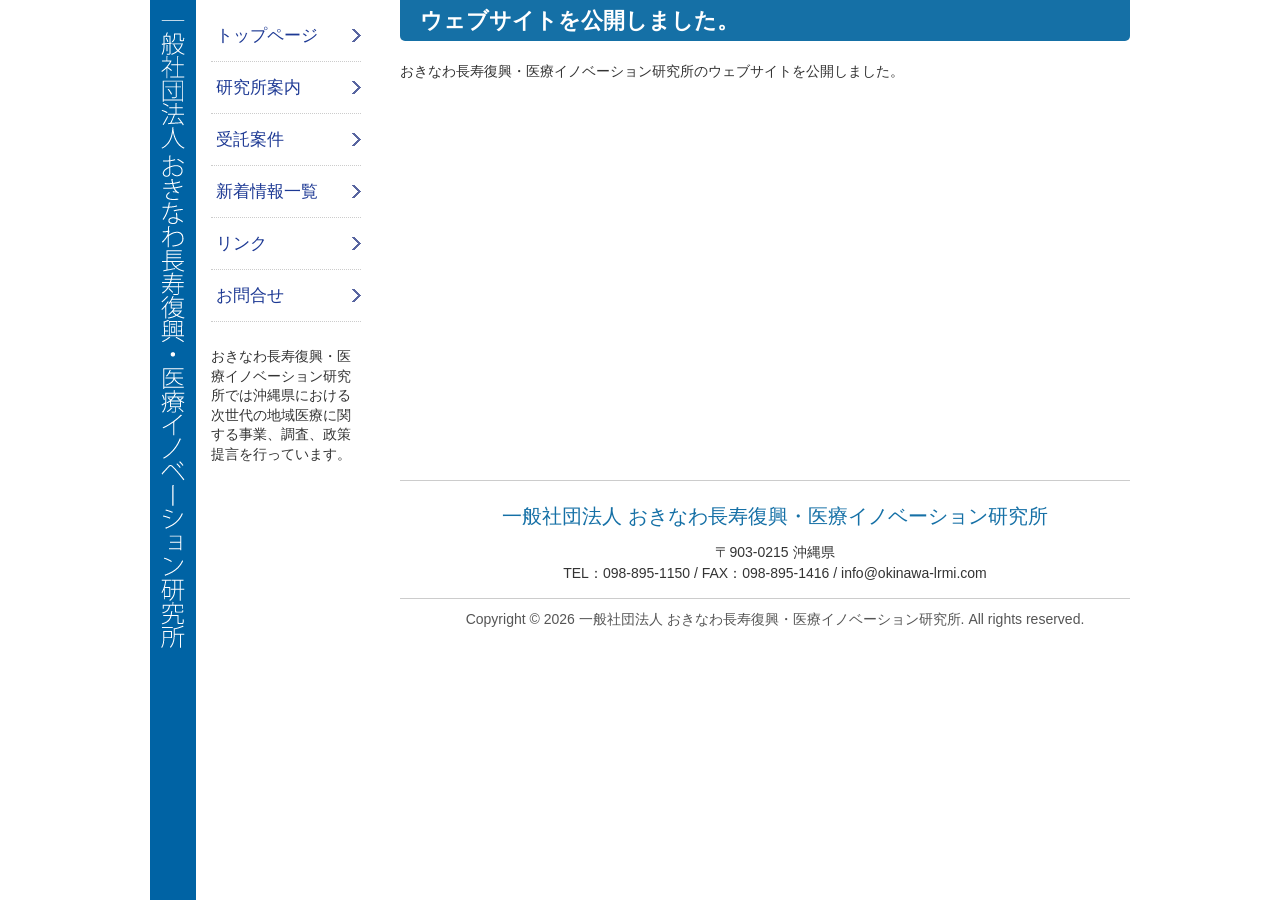
==== commit 7b6a6126: "Revise footer content in 20150319.html Updated footer address and contact information." ====
--- a/20150319.html
+++ b/20150319.html
@@ -42,7 +42,7 @@
 </div>
 <div id="footer">
 <h3>一般社団法人 おきなわ長寿復興・医療イノベーション研究所</h3>
-<p>〒903-0215 沖縄県中頭郡西原町上原207 第三内科内<br />
+<p>〒903-0215 沖縄県<br />
 TEL：098-895-1150 / FAX：098-895-1416 / &#105;&#110;&#102;&#111;&#64;&#111;&#107;&#105;&#110;&#97;&#119;&#97;&#45;&#108;&#114;&#109;&#105;&#46;&#99;&#111;&#109;</p>
 <div id="copyright">
 <p>Copyright &copy; 2026 一般社団法人 おきなわ長寿復興・医療イノベーション研究所. All rights reserved.</p>
@@ -54,4 +54,4 @@
 </div>
 <script src="content/files/animsition_config.js" type="text/javascript"></script>
 </body>
-</html>+</html>
